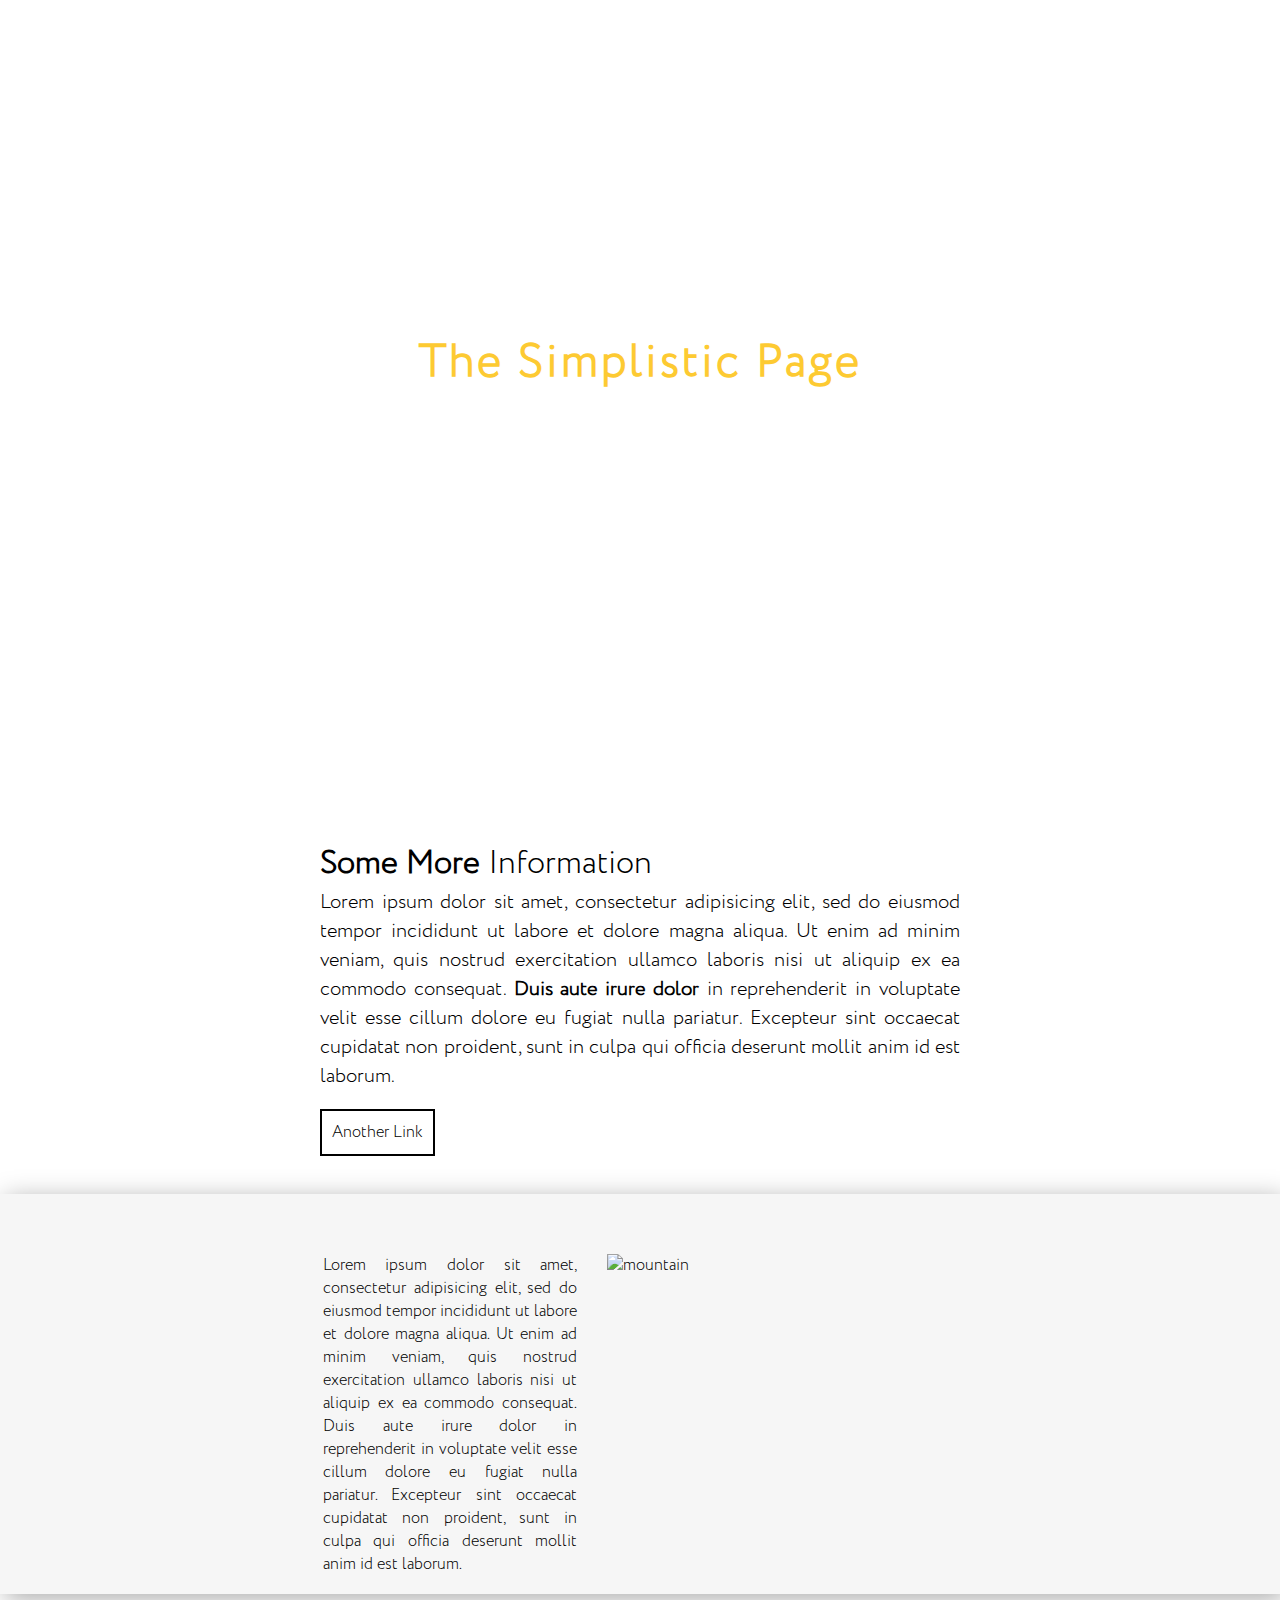
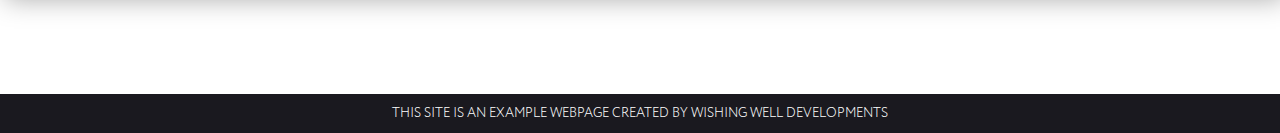
==== index.html @ 14c4176e "uploaded main site html file" ====
<!--Copyright (c) 2016 Copyright WISHING WELL DEVELOPMENTS All Rights Reserved.-->
<!--Unauthorised use may result in a fine of up to $600 AU-->

<!DOCTYPE html>
<html>
  <head>
    <meta charset="utf-8">
    <title>Simple Cover Page</title>
  </head>
  <body>

    <style media="screen">

    @font-face {
      font-family: cfont;
  src: url("CRC35.otf") format("opentype");
}

    * {
      margin: 0;
      padding: 0;
      border: 0;
      font-family: 'cfont';
    }

    body {
      background-color: white;
    }

      .mainbody {
        width: 100%;
        height: 800px;
        background-image: url('images/background.jpg');
        background-attachment: fixed;
        background-position: center;
        background-repeat: no-repeat;
        background-size: cover;

      }

      .container {
        width: 100%;
        height: 150px;
        text-align: center;
        position: relative;
        position: relative;
        top: 300px;
        color: white;
        letter-spacing: 3px;
      }

      .container a {
        background-color: none;
        border: 2px solid white;
        padding: 15px;
        color:white;
      }

      .container a:hover {
        background-color: white;
        color: black;
      }

      ul {
        list-style-type: none;
        display: inline;
        margin: 0;
        padding: 0;
        top: 20px;
        right: 20px;
        position: absolute;
      }

      li {
        display: inline;
        padding: 1px;
      }

      li a {
        text-decoration: none;
        color: white;
        padding: 10px;
      }

      .about {
        width: 50%;
        text-align: justify;

      }

      .about a {
        color: black;
      }

      .about a:hover {
        background-color: black;
        color: white;
      }


      .moun {
        text-align: justify;
        padding: 30px;
        box-sizing: border-box;
        margin-top: 50px;
        background-color: #f6f6f6;
        box-shadow: 5px 5px 25px #aaa;
      }

      .moun p {
        margin-top: 30px;
        margin-left: 24%;
      }


    </style>

    <div class="mainbody">

    <p style="color:white;font-weight:bold;font-size:20px;position:relative;margin-left:20px;top:15px;"><span style="font-weight:lighter;">Simplistic</span>Title</p>

    <ul>
      <li><a href="#">Facebook</a></li>
      <li><a href="#">Twitter</a></li>
      <li><a href="#">Youtube</a></li>
    </ul>

    <div class="container">
      <h1 style="color:#fdca32;font-size:46px;">The Simplistic Page</h1>
      <a href="nothing.html" style="text-decoration:none; position:relative; top:40px;font-weight:lighter;">A Link Goes Somewhere...</a>
    </div>

    </div>

    <center><div class="about">
      <h1 style="top:40px;position:relative;margin-bottom:40px;">Some More <span style="font-weight:lighter;">Information</span></h1>
      <p style="font-size: 20px; margin-bottom:30px;">Lorem ipsum dolor sit amet, consectetur adipisicing elit, sed do eiusmod tempor incididunt ut labore et dolore magna aliqua. Ut enim ad minim veniam, quis nostrud exercitation ullamco laboris nisi ut aliquip ex ea commodo consequat. <span style="font-weight:bolder;">Duis aute irure dolor</span> in reprehenderit in voluptate velit esse cillum dolore eu fugiat nulla pariatur. Excepteur sint occaecat cupidatat non proident, sunt in culpa qui officia deserunt mollit anim id est laborum.</p>
      <a href="#" style="bottom:20px;text-decoration:none;border:2px solid black;padding:10px;">Another Link</a>
    </div></center>

    <div class="moun" style="width:100%; height:400px;">

  <img src="images/moun.jpg" alt="mountain" width="350" height="300" style="float:right;margin-right:24%;margin-top:30px;margin-left:30px;">
    <p>Lorem ipsum dolor sit amet, consectetur adipisicing elit, sed do eiusmod tempor incididunt ut labore et dolore magna aliqua. Ut enim ad minim veniam, quis nostrud exercitation ullamco laboris nisi ut aliquip ex ea commodo consequat. Duis aute irure dolor in reprehenderit in voluptate velit esse cillum dolore eu fugiat nulla pariatur. Excepteur sint occaecat cupidatat non proident, sunt in culpa qui officia deserunt mollit anim id est laborum.</p>
  </div>

    <div class="footer" style="margin-top:100px;width:100%;background-color:#1A191F;color:white;">
      <p style="font-size:13px;padding-top:10px;text-align:center;padding-bottom:10px;">THIS SITE IS AN EXAMPLE WEBPAGE CREATED BY WISHING WELL DEVELOPMENTS</p>
    </div>



  </body>
</html>
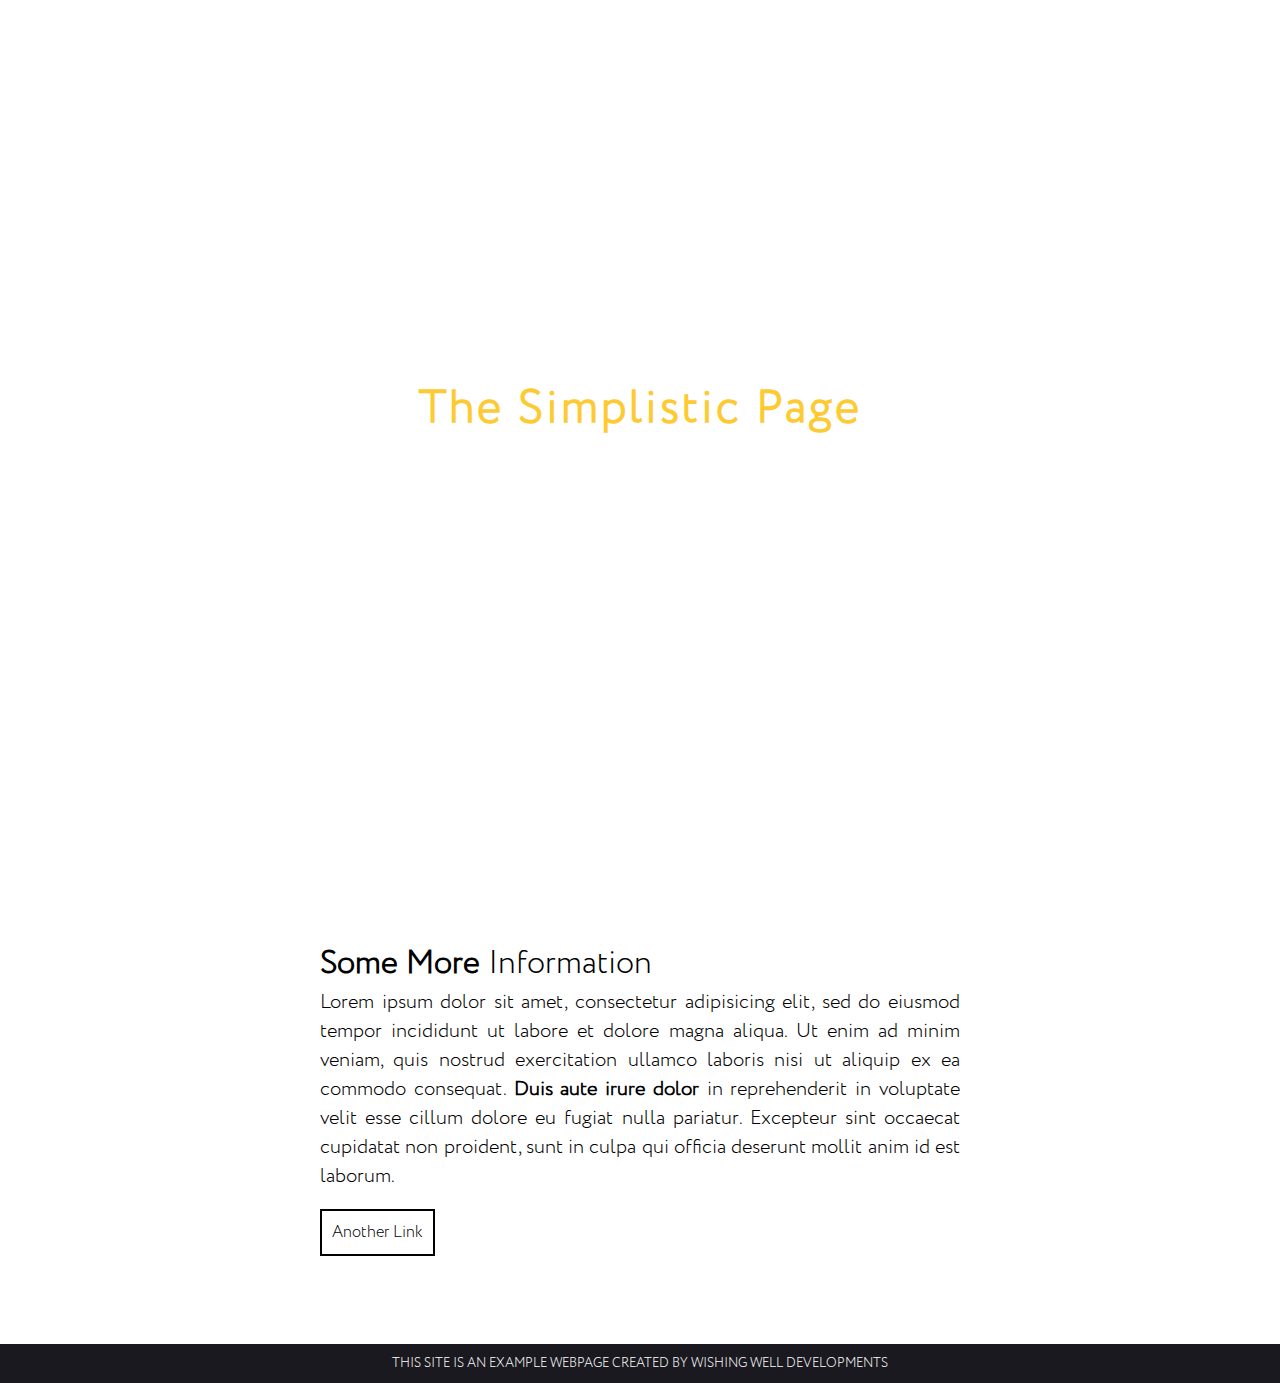
==== commit 2241bc38: "updated index.html, page now should load faster and have better performance" ====
--- a/index.html
+++ b/index.html
@@ -6,118 +6,14 @@
   <head>
     <meta charset="utf-8">
     <title>Simple Cover Page</title>
+    <link rel="stylesheet" href="screen.css">
   </head>
   <body>
 
-    <style media="screen">
-
-    @font-face {
-      font-family: cfont;
-  src: url("CRC35.otf") format("opentype");
-}
-
-    * {
-      margin: 0;
-      padding: 0;
-      border: 0;
-      font-family: 'cfont';
-    }
-
-    body {
-      background-color: white;
-    }
-
-      .mainbody {
-        width: 100%;
-        height: 800px;
-        background-image: url('images/background.jpg');
-        background-attachment: fixed;
-        background-position: center;
-        background-repeat: no-repeat;
-        background-size: cover;
-
-      }
-
-      .container {
-        width: 100%;
-        height: 150px;
-        text-align: center;
-        position: relative;
-        position: relative;
-        top: 300px;
-        color: white;
-        letter-spacing: 3px;
-      }
-
-      .container a {
-        background-color: none;
-        border: 2px solid white;
-        padding: 15px;
-        color:white;
-      }
-
-      .container a:hover {
-        background-color: white;
-        color: black;
-      }
-
-      ul {
-        list-style-type: none;
-        display: inline;
-        margin: 0;
-        padding: 0;
-        top: 20px;
-        right: 20px;
-        position: absolute;
-      }
-
-      li {
-        display: inline;
-        padding: 1px;
-      }
-
-      li a {
-        text-decoration: none;
-        color: white;
-        padding: 10px;
-      }
-
-      .about {
-        width: 50%;
-        text-align: justify;
-
-      }
-
-      .about a {
-        color: black;
-      }
-
-      .about a:hover {
-        background-color: black;
-        color: white;
-      }
-
-
-      .moun {
-        text-align: justify;
-        padding: 30px;
-        box-sizing: border-box;
-        margin-top: 50px;
-        background-color: #f6f6f6;
-        box-shadow: 5px 5px 25px #aaa;
-      }
-
-      .moun p {
-        margin-top: 30px;
-        margin-left: 24%;
-      }
-
-
-    </style>
 
     <div class="mainbody">
 
-    <p style="color:white;font-weight:bold;font-size:20px;position:relative;margin-left:20px;top:15px;"><span style="font-weight:lighter;">Simplistic</span>Title</p>
+    <p style="color:white;font-weight:bold;font-size:20px;position:absolute;top:16px;left:10px;"><span style="font-weight:lighter;">Simplistic</span>Title</p>
 
     <ul>
       <li><a href="#">Facebook</a></li>
@@ -138,12 +34,6 @@
       <a href="#" style="bottom:20px;text-decoration:none;border:2px solid black;padding:10px;">Another Link</a>
     </div></center>
 
-    <div class="moun" style="width:100%; height:400px;">
-
-  <img src="images/moun.jpg" alt="mountain" width="350" height="300" style="float:right;margin-right:24%;margin-top:30px;margin-left:30px;">
-    <p>Lorem ipsum dolor sit amet, consectetur adipisicing elit, sed do eiusmod tempor incididunt ut labore et dolore magna aliqua. Ut enim ad minim veniam, quis nostrud exercitation ullamco laboris nisi ut aliquip ex ea commodo consequat. Duis aute irure dolor in reprehenderit in voluptate velit esse cillum dolore eu fugiat nulla pariatur. Excepteur sint occaecat cupidatat non proident, sunt in culpa qui officia deserunt mollit anim id est laborum.</p>
-  </div>
-
     <div class="footer" style="margin-top:100px;width:100%;background-color:#1A191F;color:white;">
       <p style="font-size:13px;padding-top:10px;text-align:center;padding-bottom:10px;">THIS SITE IS AN EXAMPLE WEBPAGE CREATED BY WISHING WELL DEVELOPMENTS</p>
     </div>
--- a/screen.css
+++ b/screen.css
@@ -0,0 +1 @@
+@font-face{font-family:cfont;src:url("CRC35.otf") format("opentype")}*{margin:0;padding:0;border:0;font-family:'cfont'}body{background-color:white}.mainbody{width:100%;height:100vh;background-image:url("images/background.jpg");background-position:center;background-repeat:no-repeat;background-size:cover;display:-webkit-flex;display:-ms-flexbox;display:flex;-webkit-flex-direction:column;-ms-flex-direction:column;flex-direction:column;-webkit-justify-content:center;-ms-flex-pack:center;justify-content:center;-webkit-align-items:center;-ms-flex-align:center;align-items:center;text-align:center;display:flex}.container{width:100%;height:150px;color:white;letter-spacing:3px}.container a{background-color:none;border:2px solid white;padding:15px;color:white}.container a:hover{background-color:white;color:black}ul{list-style-type:none;display:inline;margin:0;padding:0;top:20px;right:20px;position:absolute}li{display:inline;padding:1px}li a{text-decoration:none;color:white;padding:10px}.about{width:50%;text-align:justify}.about a{color:black}.about a:hover{background-color:black;color:white}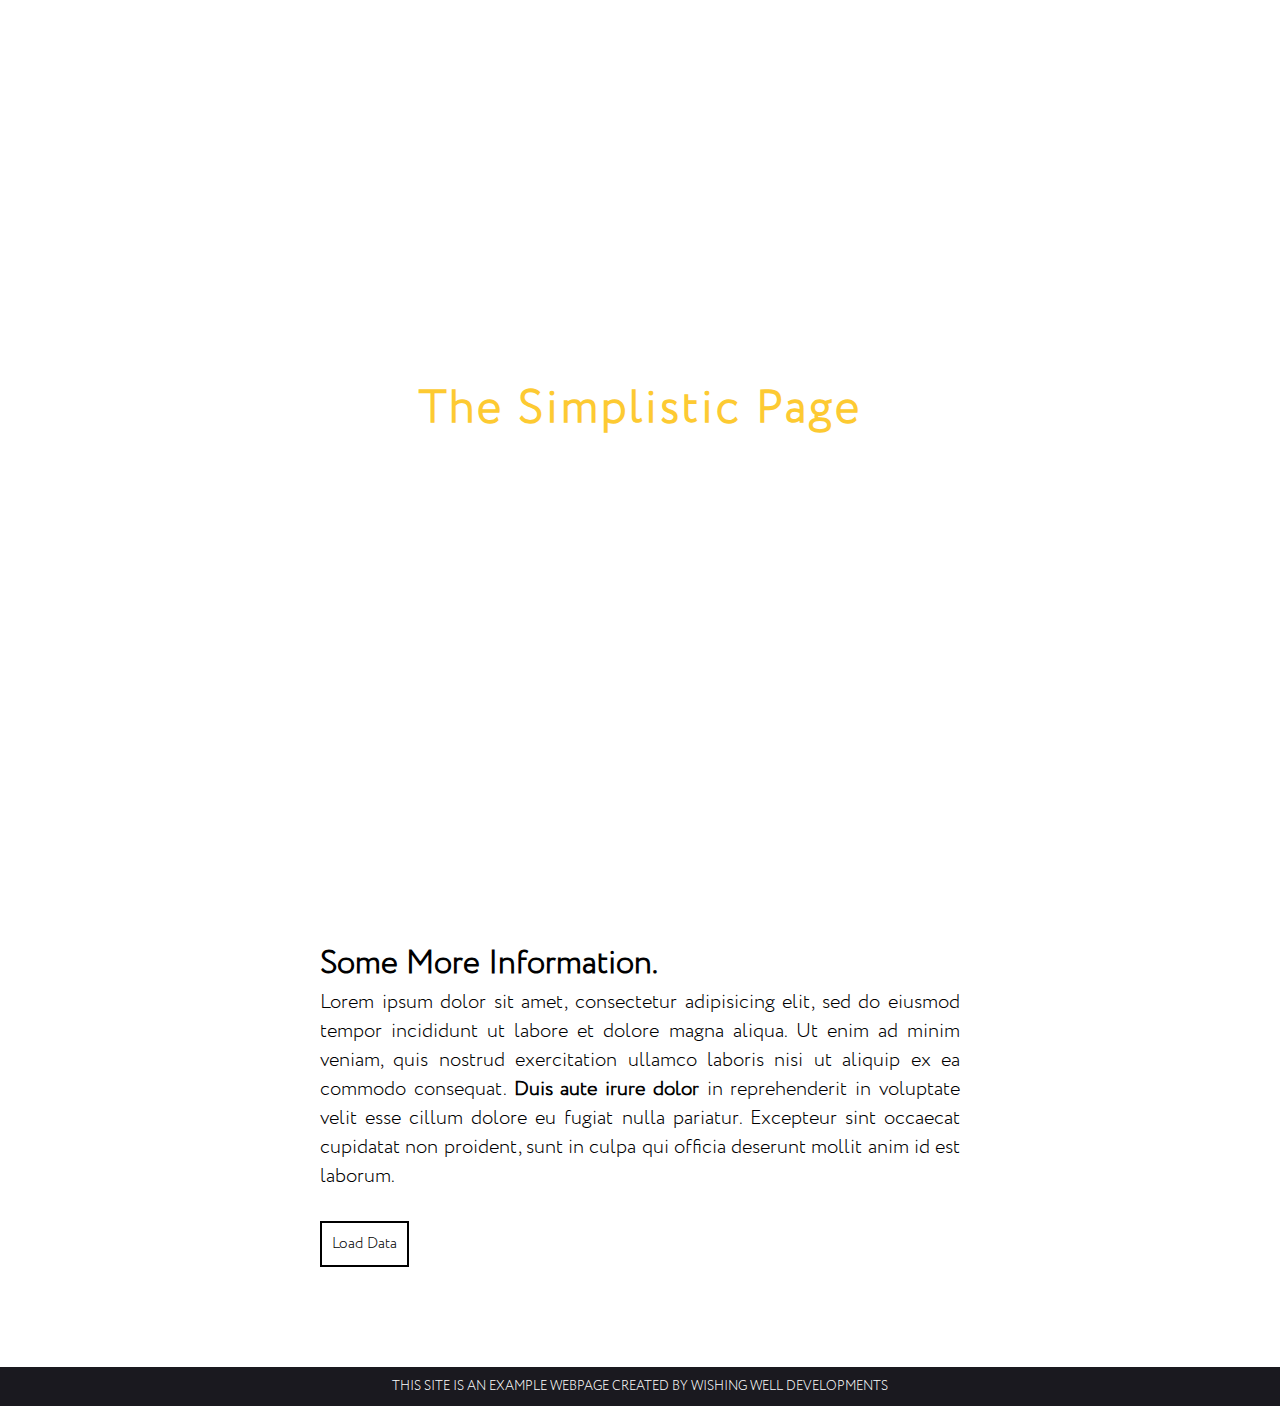
==== commit e9a8f414: "updated index.html" ====
--- a/index.html
+++ b/index.html
@@ -7,6 +7,7 @@
     <meta charset="utf-8">
     <title>Simple Cover Page</title>
     <link rel="stylesheet" href="screen.css">
+    <script src="https://ajax.googleapis.com/ajax/libs/jquery/3.1.1/jquery.min.js"></script>
   </head>
   <body>
 
@@ -23,22 +24,22 @@
 
     <div class="container">
       <h1 style="color:#fdca32;font-size:46px;">The Simplistic Page</h1>
-      <a href="nothing.html" style="text-decoration:none; position:relative; top:40px;font-weight:lighter;">A Link Goes Somewhere...</a>
+      <a href="https://www.google.com" style="text-decoration:none; position:relative; top:40px;font-weight:lighter;">A Link Goes Somewhere...</a>
     </div>
 
     </div>
 
     <center><div class="about">
-      <h1 style="top:40px;position:relative;margin-bottom:40px;">Some More <span style="font-weight:lighter;">Information</span></h1>
-      <p style="font-size: 20px; margin-bottom:30px;">Lorem ipsum dolor sit amet, consectetur adipisicing elit, sed do eiusmod tempor incididunt ut labore et dolore magna aliqua. Ut enim ad minim veniam, quis nostrud exercitation ullamco laboris nisi ut aliquip ex ea commodo consequat. <span style="font-weight:bolder;">Duis aute irure dolor</span> in reprehenderit in voluptate velit esse cillum dolore eu fugiat nulla pariatur. Excepteur sint occaecat cupidatat non proident, sunt in culpa qui officia deserunt mollit anim id est laborum.</p>
-      <a href="#" style="bottom:20px;text-decoration:none;border:2px solid black;padding:10px;">Another Link</a>
+      <h1 style="top:40px;position:relative;margin-bottom:40px;">Some More Information.</h1>
+      <p id="thep" style="font-size: 20px; margin-bottom:30px;">Lorem ipsum dolor sit amet, consectetur adipisicing elit, sed do eiusmod tempor incididunt ut labore et dolore magna aliqua. Ut enim ad minim veniam, quis nostrud exercitation ullamco laboris nisi ut aliquip ex ea commodo consequat. <span style="font-weight:bolder;">Duis aute irure dolor</span> in reprehenderit in voluptate velit esse cillum dolore eu fugiat nulla pariatur. Excepteur sint occaecat cupidatat non proident, sunt in culpa qui officia deserunt mollit anim id est laborum.</p>
+      <button id="fade" style="bottom:20px;text-decoration:none;border:2px solid black;padding:10px;background-color:white;font-size:15px;">Load Data</button>
     </div></center>
 
     <div class="footer" style="margin-top:100px;width:100%;background-color:#1A191F;color:white;">
       <p style="font-size:13px;padding-top:10px;text-align:center;padding-bottom:10px;">THIS SITE IS AN EXAMPLE WEBPAGE CREATED BY WISHING WELL DEVELOPMENTS</p>
     </div>
 
-
+    <script type="text/javascript" src="main.js"></script>
 
   </body>
 </html>
--- a/screen.css
+++ b/screen.css
@@ -1 +1 @@
-@font-face{font-family:cfont;src:url("CRC35.otf") format("opentype")}*{margin:0;padding:0;border:0;font-family:'cfont'}body{background-color:white}.mainbody{width:100%;height:100vh;background-image:url("images/background.jpg");background-position:center;background-repeat:no-repeat;background-size:cover;display:-webkit-flex;display:-ms-flexbox;display:flex;-webkit-flex-direction:column;-ms-flex-direction:column;flex-direction:column;-webkit-justify-content:center;-ms-flex-pack:center;justify-content:center;-webkit-align-items:center;-ms-flex-align:center;align-items:center;text-align:center;display:flex}.container{width:100%;height:150px;color:white;letter-spacing:3px}.container a{background-color:none;border:2px solid white;padding:15px;color:white}.container a:hover{background-color:white;color:black}ul{list-style-type:none;display:inline;margin:0;padding:0;top:20px;right:20px;position:absolute}li{display:inline;padding:1px}li a{text-decoration:none;color:white;padding:10px}.about{width:50%;text-align:justify}.about a{color:black}.about a:hover{background-color:black;color:white}+@font-face{font-family:cfont;src:url("CRC35.otf") format("opentype")}*{margin:0;padding:0;border:0;font-family:'cfont'}body{background-color:white}.mainbody{width:100%;height:100vh;background-image:url("images/background.jpg");background-position:center;background-repeat:no-repeat;background-size:cover;display:-webkit-flex;display:-ms-flexbox;display:flex;-webkit-flex-direction:column;-ms-flex-direction:column;flex-direction:column;-webkit-justify-content:center;-ms-flex-pack:center;justify-content:center;-webkit-align-items:center;-ms-flex-align:center;align-items:center;text-align:center;display:flex}.container{width:100%;height:150px;color:white;letter-spacing:3px}.container a{background-color:none;border:2px solid white;padding:15px;color:white}.container a:hover{background-color:white;color:black}ul{list-style-type:none;display:inline;margin:0;padding:0;top:20px;right:5px;position:absolute}li{display:inline;padding:1px}li a{text-decoration:none;color:white;padding:10px}.about{width:50%;text-align:justify}.about a{color:black}.about a:hover{background-color:black;color:white}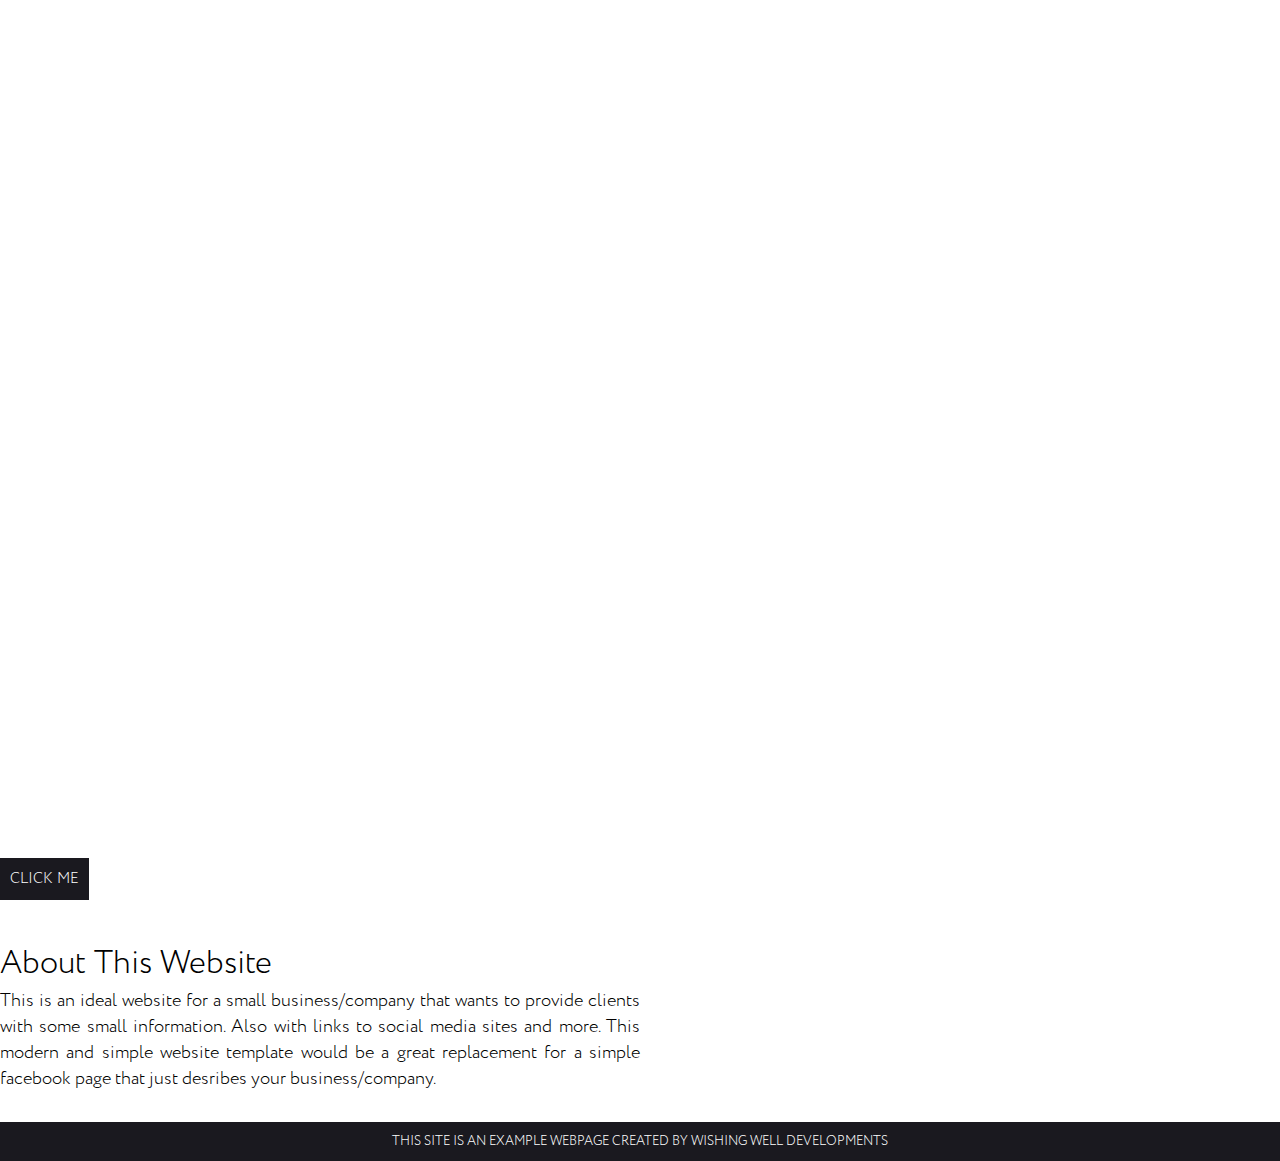
==== commit 321a7200: "bug fixes" ====
--- a/index.html
+++ b/index.html
@@ -23,19 +23,21 @@
     </ul>
 
     <div class="container">
-      <h1 style="color:#fdca32;font-size:46px;">The Simplistic Page</h1>
-      <a href="https://www.google.com" style="text-decoration:none; position:relative; top:40px;font-weight:lighter;">A Link Goes Somewhere...</a>
+      <h1 style="font-size:46px;">A Simplistic Page</h1>
+      <a href="https://www.google.com" style="text-decoration:none; position:relative; top:30px;font-weight:lighter;">buy this website</a>
     </div>
 
+  </div>
+
+  <div class="firstsec">
+    <div class="about">
+      <h1 style="top:40px;position:relative;margin-bottom:40px;font-weight:lighter;">About This Website</h1>
+      <p id="thep" style="font-size: 18px; margin-bottom:30px;">This is an ideal website for a small business/company that wants to provide clients with some small information. Also with links to social media sites and more. This modern and simple website template would be a great replacement for a simple facebook page that just desribes your business/company.</p>
+      <button id="fade" style="position:absolute;text-decoration:none;padding:10px;background-color:#1A191F;font-size:15px;left:0;bottom:0;color:white;">CLICK ME</button>
     </div>
+  </div>
 
-    <center><div class="about">
-      <h1 style="top:40px;position:relative;margin-bottom:40px;">Some More Information.</h1>
-      <p id="thep" style="font-size: 20px; margin-bottom:30px;">Lorem ipsum dolor sit amet, consectetur adipisicing elit, sed do eiusmod tempor incididunt ut labore et dolore magna aliqua. Ut enim ad minim veniam, quis nostrud exercitation ullamco laboris nisi ut aliquip ex ea commodo consequat. <span style="font-weight:bolder;">Duis aute irure dolor</span> in reprehenderit in voluptate velit esse cillum dolore eu fugiat nulla pariatur. Excepteur sint occaecat cupidatat non proident, sunt in culpa qui officia deserunt mollit anim id est laborum.</p>
-      <button id="fade" style="bottom:20px;text-decoration:none;border:2px solid black;padding:10px;background-color:white;font-size:15px;">Load Data</button>
-    </div></center>
-
-    <div class="footer" style="margin-top:100px;width:100%;background-color:#1A191F;color:white;">
+    <div class="footer" style="width:100%;background-color:#1A191F;color:white;">
       <p style="font-size:13px;padding-top:10px;text-align:center;padding-bottom:10px;">THIS SITE IS AN EXAMPLE WEBPAGE CREATED BY WISHING WELL DEVELOPMENTS</p>
     </div>
 
--- a/screen.css
+++ b/screen.css
@@ -1 +1 @@
-@font-face{font-family:cfont;src:url("CRC35.otf") format("opentype")}*{margin:0;padding:0;border:0;font-family:'cfont'}body{background-color:white}.mainbody{width:100%;height:100vh;background-image:url("images/background.jpg");background-position:center;background-repeat:no-repeat;background-size:cover;display:-webkit-flex;display:-ms-flexbox;display:flex;-webkit-flex-direction:column;-ms-flex-direction:column;flex-direction:column;-webkit-justify-content:center;-ms-flex-pack:center;justify-content:center;-webkit-align-items:center;-ms-flex-align:center;align-items:center;text-align:center;display:flex}.container{width:100%;height:150px;color:white;letter-spacing:3px}.container a{background-color:none;border:2px solid white;padding:15px;color:white}.container a:hover{background-color:white;color:black}ul{list-style-type:none;display:inline;margin:0;padding:0;top:20px;right:5px;position:absolute}li{display:inline;padding:1px}li a{text-decoration:none;color:white;padding:10px}.about{width:50%;text-align:justify}.about a{color:black}.about a:hover{background-color:black;color:white}+@font-face{font-family:cfont;src:url("CRC35.otf") format("opentype")}*{margin:0;padding:0;border:0;font-family:'cfont'}body{background-color:white;letter-spacing:0;margin:0}.mainbody{width:100%;height:100vh;background-image:url("images/background.jpg");background-position:center;background-repeat:no-repeat;background-size:cover;display:-webkit-flex;display:-ms-flexbox;display:flex;-webkit-flex-direction:column;-ms-flex-direction:column;flex-direction:column;-webkit-justify-content:center;-ms-flex-pack:center;justify-content:center;-webkit-align-items:center;-ms-flex-align:center;align-items:center;text-align:center;display:flex}.container{width:100%;height:150px;color:white;letter-spacing:3px}.container a{background-color:none;border:2px solid white;padding:15px;color:white}.container a:hover{background-color:white;color:black}ul{list-style-type:none;display:inline;margin:0;padding:0;top:20px;right:5px;position:absolute}li{display:inline;padding:1px}li a{text-decoration:none;color:white;padding:10px}.about{width:50%;text-align:justify}.about a{color:black}.about a:hover{background-color:black;color:white}.tras{background-color:blue}button{outline-width:0}button:hover{cursor:pointer}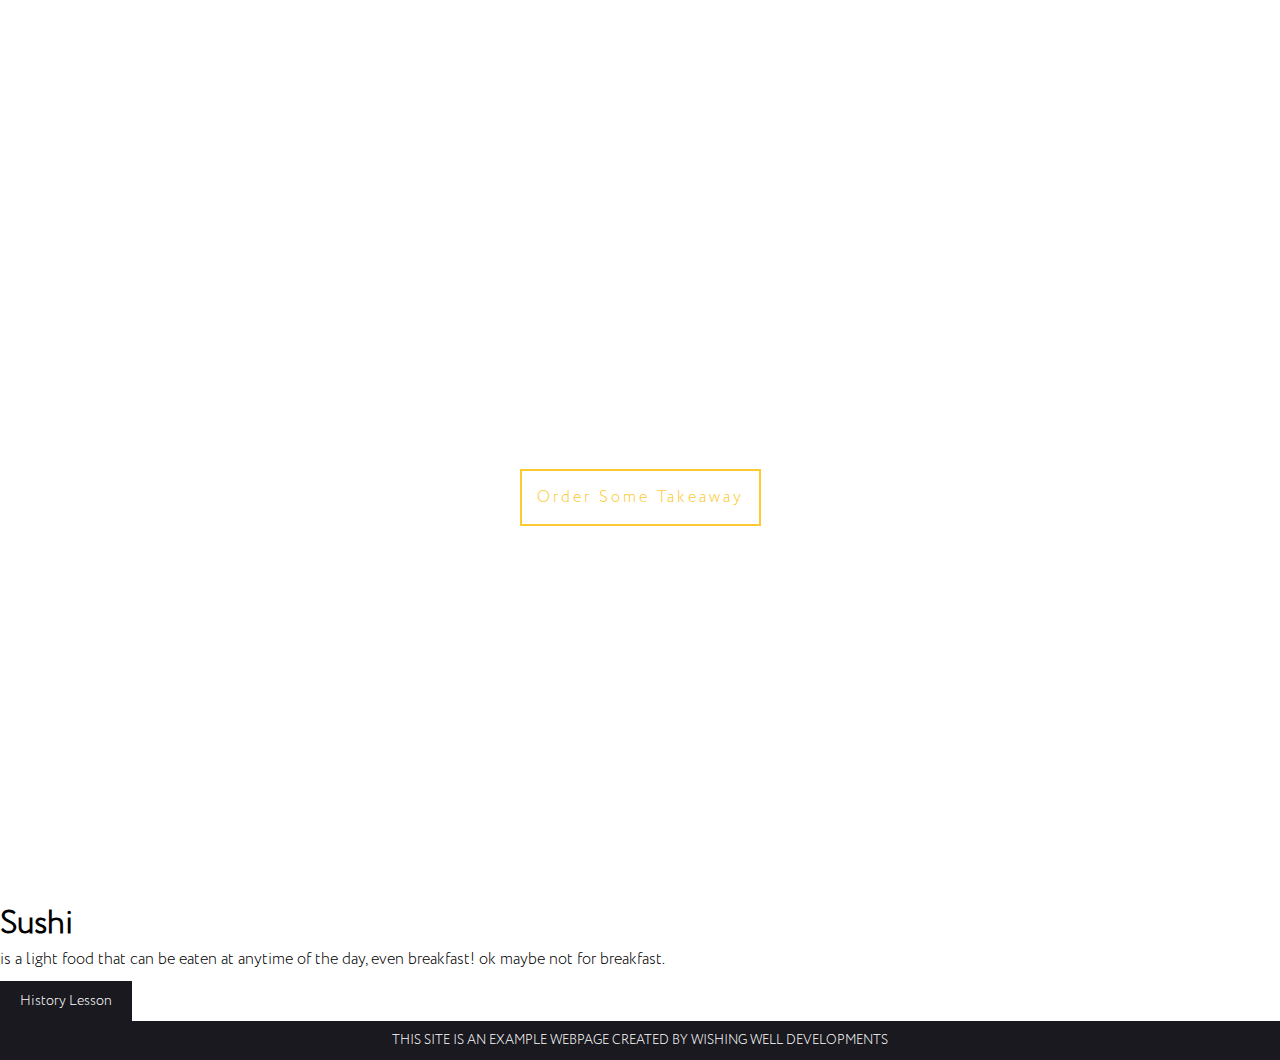
==== commit bf5a3e5c: "updated html file" ====
--- a/index.html
+++ b/index.html
@@ -7,7 +7,6 @@
     <meta charset="utf-8">
     <title>Simple Cover Page</title>
     <link rel="stylesheet" href="screen.css">
-    <script src="https://ajax.googleapis.com/ajax/libs/jquery/3.1.1/jquery.min.js"></script>
   </head>
   <body>
 
@@ -23,24 +22,35 @@
     </ul>
 
     <div class="container">
-      <h1 style="font-size:46px;">A Simplistic Page</h1>
-      <a href="https://www.google.com" style="text-decoration:none; position:relative; top:30px;font-weight:lighter;">buy this website</a>
+      <h1 style="font-size:55px;">Top Food In Japan</h1>
+      <a href="https://www.google.com" style="text-decoration:none; position:relative; top:30px;font-weight:lighter;">Order Some Takeaway</a>
     </div>
 
   </div>
 
-  <div class="firstsec">
-    <div class="about">
-      <h1 style="top:40px;position:relative;margin-bottom:40px;font-weight:lighter;">About This Website</h1>
-      <p id="thep" style="font-size: 18px; margin-bottom:30px;">This is an ideal website for a small business/company that wants to provide clients with some small information. Also with links to social media sites and more. This modern and simple website template would be a great replacement for a simple facebook page that just desribes your business/company.</p>
-      <button id="fade" style="position:absolute;text-decoration:none;padding:10px;background-color:#1A191F;font-size:15px;left:0;bottom:0;color:white;">CLICK ME</button>
+
+    <div class="content">
+
+      <div class="left">
+
+      </div>
+
+      <div class="right">
+        <h1>Sushi</h1>
+        <p>is a light food that can be eaten at anytime of the day, even breakfast! ok maybe not for breakfast.</p>
+        <p id="thep">Beginning as a method of preserving fish centuries ago, sushi has evolved into an artful, unique dining experience. In its earliest form, dried fish was placed between two pieces of vinegared rice as a way of making it last. The nori (seaweed) was added later as a way to keep one's fingers from getting sticky.</p>
+        <button id="fade" type="button" style="padding:10px 20px;background-color:#1A191F;color:white;font-size:14px; margin-top:10px;outline: none;">History Lesson</button>
+      </div>
+
     </div>
-  </div>
+
 
     <div class="footer" style="width:100%;background-color:#1A191F;color:white;">
       <p style="font-size:13px;padding-top:10px;text-align:center;padding-bottom:10px;">THIS SITE IS AN EXAMPLE WEBPAGE CREATED BY WISHING WELL DEVELOPMENTS</p>
     </div>
 
+
+    <script src="https://ajax.googleapis.com/ajax/libs/jquery/3.1.1/jquery.min.js"></script>
     <script type="text/javascript" src="main.js"></script>
 
   </body>
--- a/screen.css
+++ b/screen.css
@@ -1 +1 @@
-@font-face{font-family:cfont;src:url("CRC35.otf") format("opentype")}*{margin:0;padding:0;border:0;font-family:'cfont'}body{background-color:white;letter-spacing:0;margin:0}.mainbody{width:100%;height:100vh;background-image:url("images/background.jpg");background-position:center;background-repeat:no-repeat;background-size:cover;display:-webkit-flex;display:-ms-flexbox;display:flex;-webkit-flex-direction:column;-ms-flex-direction:column;flex-direction:column;-webkit-justify-content:center;-ms-flex-pack:center;justify-content:center;-webkit-align-items:center;-ms-flex-align:center;align-items:center;text-align:center;display:flex}.container{width:100%;height:150px;color:white;letter-spacing:3px}.container a{background-color:none;border:2px solid white;padding:15px;color:white}.container a:hover{background-color:white;color:black}ul{list-style-type:none;display:inline;margin:0;padding:0;top:20px;right:5px;position:absolute}li{display:inline;padding:1px}li a{text-decoration:none;color:white;padding:10px}.about{width:50%;text-align:justify}.about a{color:black}.about a:hover{background-color:black;color:white}.tras{background-color:blue}button{outline-width:0}button:hover{cursor:pointer}+@font-face{font-family:cfont;src:url("CRC35.otf") format("opentype")}*{margin:0;padding:0;border:0;font-family:'cfont'}body{background-color:white;letter-spacing:0;margin:0}.mainbody{width:100%;height:100vh;background-image:url("images/background.jpg");background-position:center;background-repeat:no-repeat;background-size:cover;display:-webkit-flex;display:-ms-flexbox;display:flex;-webkit-flex-direction:column;-ms-flex-direction:column;flex-direction:column;-webkit-justify-content:center;-ms-flex-pack:center;justify-content:center;-webkit-align-items:center;-ms-flex-align:center;align-items:center;text-align:center;display:flex}.container{width:100%;height:150px;color:white;letter-spacing:3px}.container a{background-color:none;border:2px solid #fdca32;padding:15px;color:#fdca32}.container a:hover{background-color:#fdca32;color:black}ul{list-style-type:none;display:inline;margin:0;padding:0;top:20px;right:5px;position:absolute}li{display:inline;padding:1px}li a{text-decoration:none;color:white;padding:10px}.about{width:500px;margin-left:auto;margin-right:auto;position:relative;padding-bottom:45px}.about h1{text-align:left}.about p{text-align:left}.tras{background-color:blue}button{outline-width:0}button:hover{cursor:pointer}.firstsec{width:100%;height:auto;padding-bottom:50px;background-color:#fdca32}